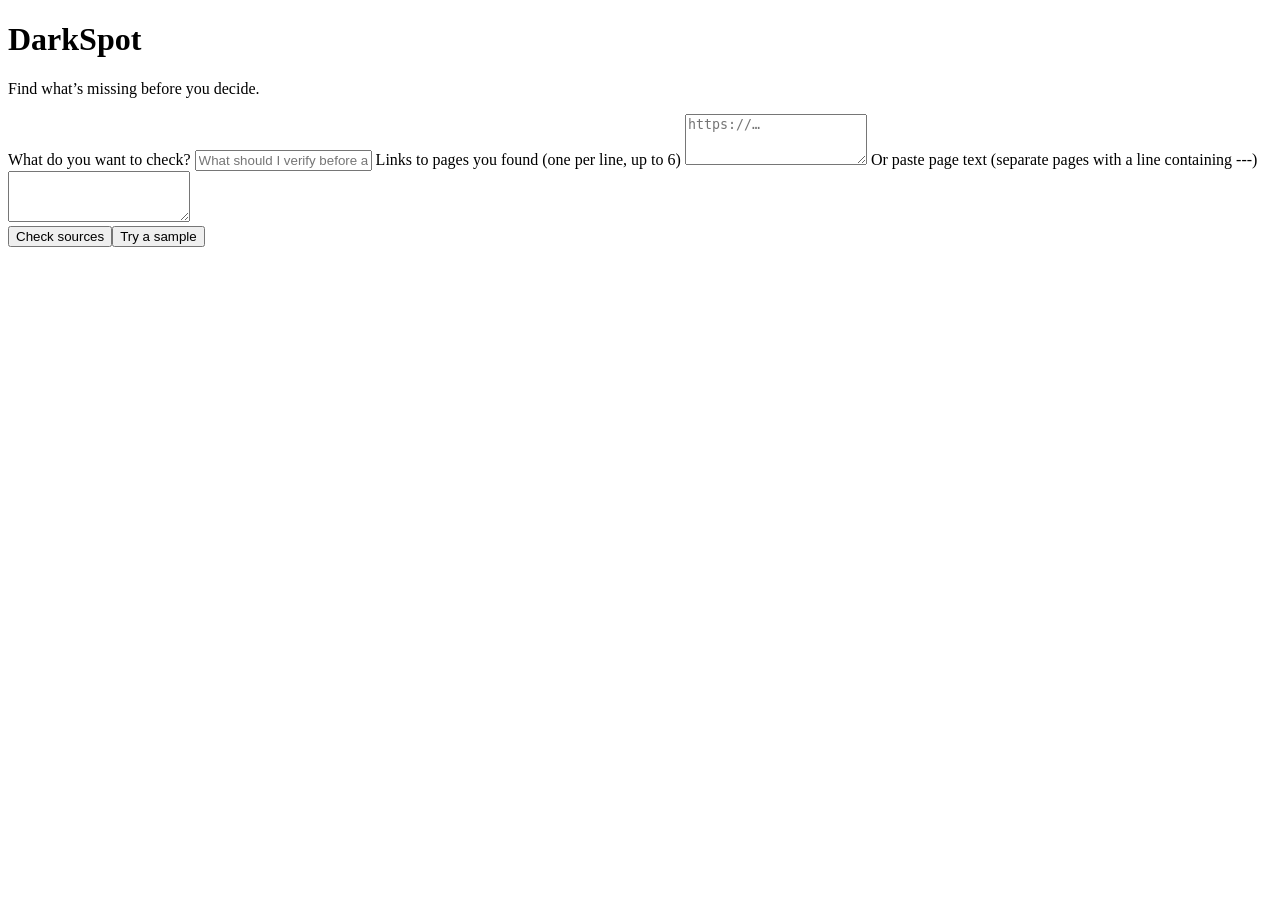
==== ui/index.html @ 65315255 "first commit version 1" ====
<!doctype html>
<html lang="en"><head><meta charset="utf-8"><meta name="viewport" content="width=device-width,initial-scale=1">
<title>DarkSpot</title><link rel="stylesheet" href="/style.css"></head>
<body><main>
<h1>DarkSpot</h1><p class="sub">Find what’s missing before you decide.</p>
<form id="f">
<label for="q">What do you want to check?</label>
<input id="q" maxlength="300" placeholder="What should I verify before applying for this scholarship?">
<label for="u">Links to pages you found (one per line, up to 6)</label>
<textarea id="u" rows="3" placeholder="https://…"></textarea>
<label for="t">Or paste page text (separate pages with a line containing ---)</label>
<textarea id="t" rows="3"></textarea>
<div class="btns"><button type="submit" class="primary">Check sources</button><button type="button" id="demo">Try a sample</button></div>
</form>
<p id="status" role="status"></p>
<section id="out" hidden>
<div class="verdict"><h2 id="vt"></h2><p id="vn"></p></div>
<div class="btns"><button type="button" id="copy">Copy checklist</button><button type="button" id="print">Print</button></div>
<h3>Checklist, highest priority first</h3><div id="items"></div>
<div id="ok"></div>
<h3>Pages reviewed</h3><div id="src"></div>
<p class="legend">Highlighted text is quoted from a page. Findings are rule-based signals to check, not facts. “Missing” means not found in these pages.</p>
</section></main><script src="/app.js"></script></body></html>
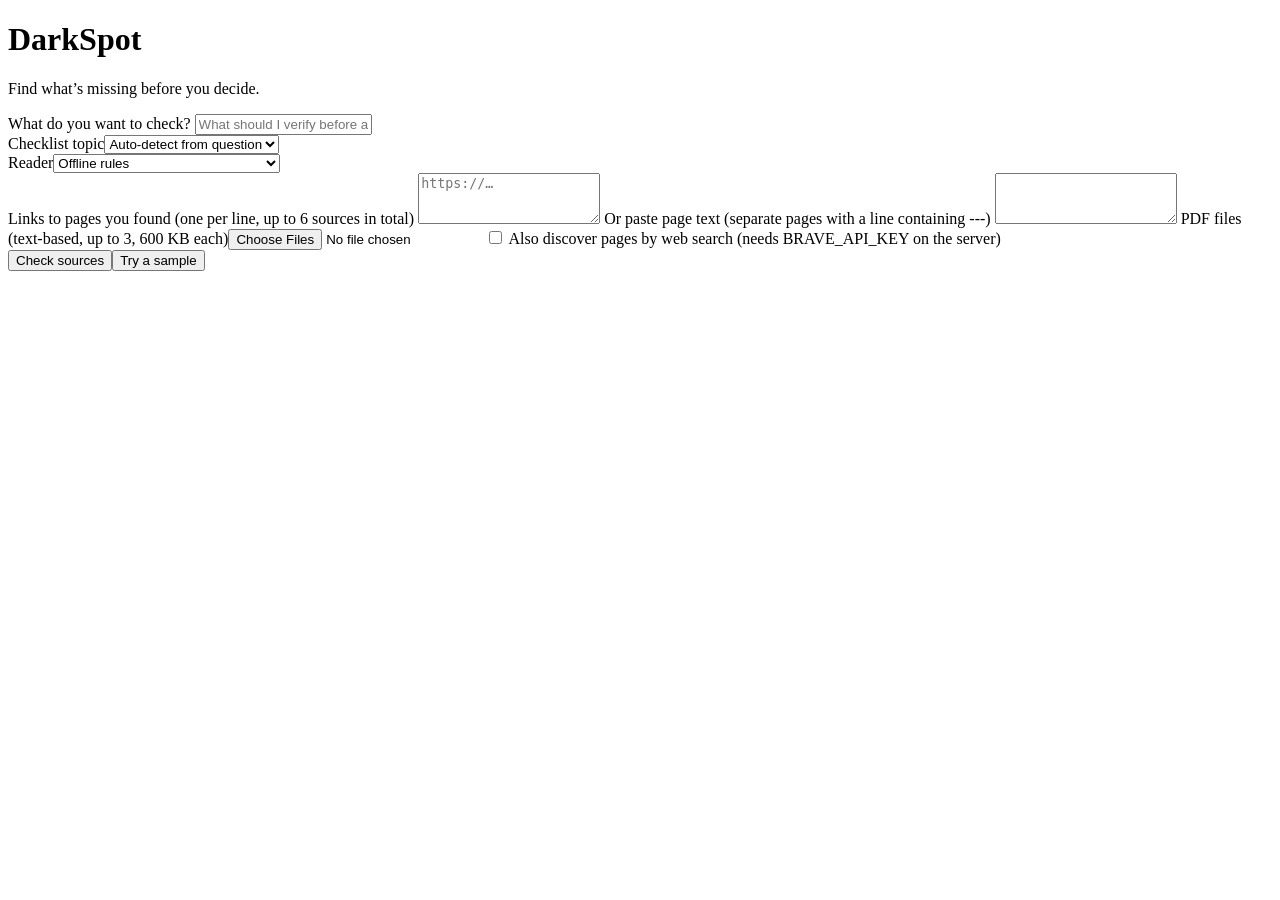
==== commit f9617378: "version 2" ====
--- a/ui/index.html
+++ b/ui/index.html
@@ -6,18 +6,23 @@
 <form id="f">
 <label for="q">What do you want to check?</label>
 <input id="q" maxlength="300" placeholder="What should I verify before applying for this scholarship?">
-<label for="u">Links to pages you found (one per line, up to 6)</label>
+<div class="row"><div><label for="tpl">Checklist topic</label><select id="tpl"><option value="auto">Auto-detect from question</option><option value="scholarship">Scholarship</option><option value="visa">Visa or immigration</option><option value="general">General</option></select></div>
+<div><label for="mode">Reader</label><select id="mode"><option value="rules">Offline rules</option><option value="claude">Claude (needs key; untested here)</option></select></div></div>
+<label for="u">Links to pages you found (one per line, up to 6 sources in total)</label>
 <textarea id="u" rows="3" placeholder="https://…"></textarea>
 <label for="t">Or paste page text (separate pages with a line containing ---)</label>
 <textarea id="t" rows="3"></textarea>
+<label for="pdf">PDF files (text-based, up to 3, 600 KB each)</label><input type="file" id="pdf" accept="application/pdf" multiple>
+<label class="chk"><input type="checkbox" id="disc"> Also discover pages by web search (needs BRAVE_API_KEY on the server)</label>
 <div class="btns"><button type="submit" class="primary">Check sources</button><button type="button" id="demo">Try a sample</button></div>
 </form>
+<ol id="prog" hidden><li data-s="1">Question and goal</li><li data-s="2">Expected-answer checklist</li><li data-s="3">Collect and tag sources</li><li data-s="4">Extract and verify quotes</li><li data-s="5">Compare and score</li><li data-s="6">Dashboard</li></ol>
 <p id="status" role="status"></p>
 <section id="out" hidden>
-<div class="verdict"><h2 id="vt"></h2><p id="vn"></p></div>
-<div class="btns"><button type="button" id="copy">Copy checklist</button><button type="button" id="print">Print</button></div>
+<div class="verdict"><h2 id="vt"></h2><p id="vn"></p><label class="mt" for="meter">Coverage of expected items</label><meter id="meter" min="0" max="1" value="0"></meter><p id="mt"></p></div>
+<div class="btns"><button type="button" id="copy">Copy checklist</button><button type="button" id="md">Download .md</button><button type="button" id="print">Print</button></div>
 <h3>Checklist, highest priority first</h3><div id="items"></div>
 <div id="ok"></div>
 <h3>Pages reviewed</h3><div id="src"></div>
-<p class="legend">Highlighted text is quoted from a page. Findings are rule-based signals to check, not facts. “Missing” means not found in these pages.</p>
+<p class="legend">Three kinds of content: <b>Sourced</b> is a verbatim quote from a page. <b>Derived</b> is decided by code from those quotes. <b>Suggested</b> is not from the sources at all. “Missing” means not found in these pages.</p>
 </section></main><script src="/app.js"></script></body></html>
